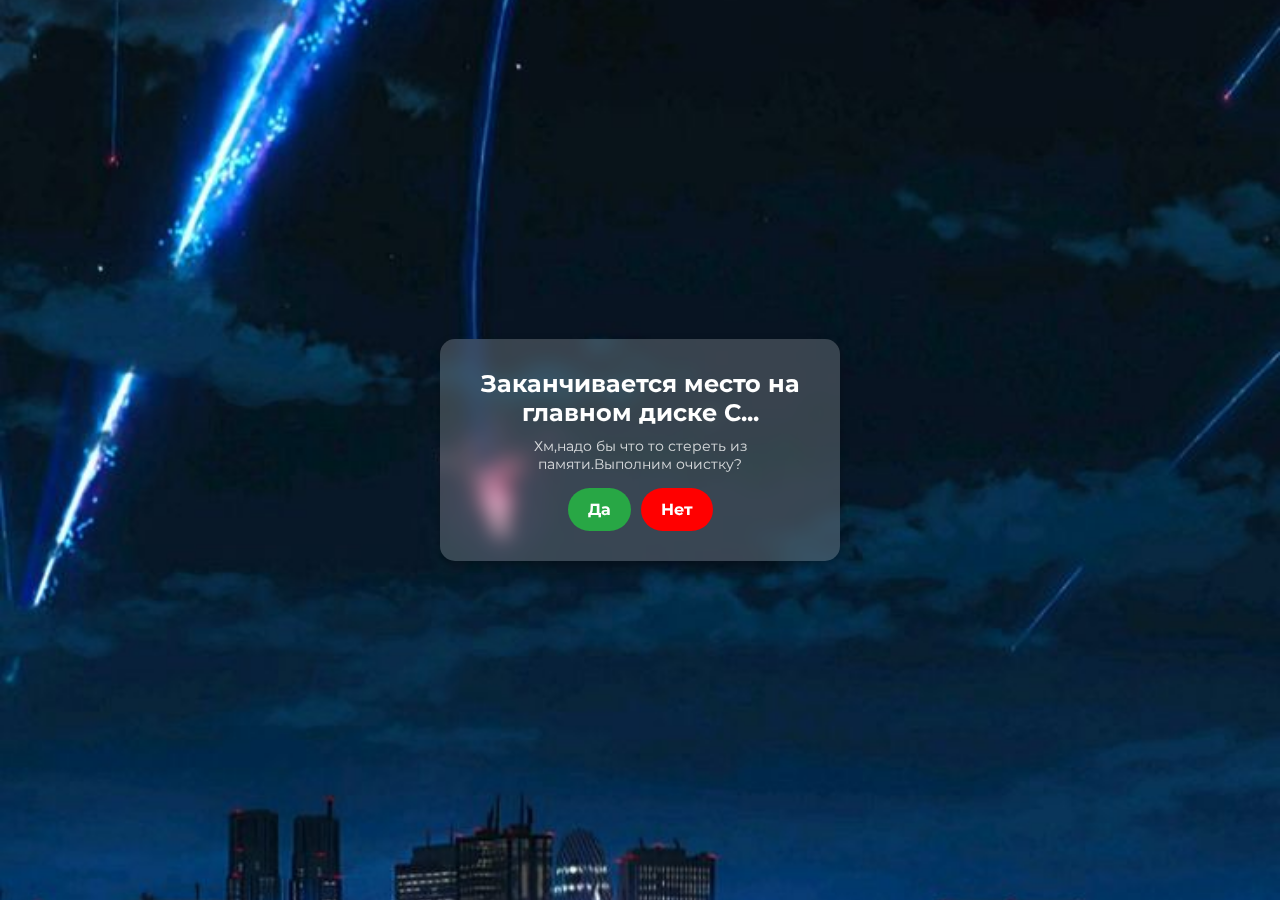
==== al.html @ 29cc50f4 "upd" ====
<!DOCTYPE html>
<html lang="ru">
<head>
    <meta charset="UTF-8">
    <meta name="viewport" content="width=device-width, initial-scale=1.0">
    <title>Люди рядом</title>
    <link href="https://fonts.googleapis.com/css2?family=Montserrat:wght@300;400&display=swap" rel="stylesheet">
    <link rel="stylesheet" href="al.css">
</head>
<body>
    <div class="tabs">
        <a href="index.html" class="tab active">Главная</a>
        <a href="o.html" class="tab">О нас</a>
    </div>
    <div class="container" id="error-screen">
        <div class="message-box">
            <p class="error-text">Заканчивается место на главном диске С...</p>
            <p class="hint">Хм,надо бы что то стереть из памяти.Выполним очистку?</p>
            <div class="buttons">
                <button class="retry green" onclick="playVideo()">Да</button>
                <button class="retry gray" onclick="playVideo()">Нет</button>
            </div>
        </div>
    </div>
    <div class="video-container" id="video-screen">
        <video id="video" src="img/febr.mp4" playsinline loop></video>
        <div class="video-overlay">ERROR 404<br>Люди рядом<br>alrskaaa & nerkisewq</div>
    </div>
    <script>
        let compliments = [
            "милая", "классная", "прекрасная", "красивая", "умная", "веселая", 
            "восхитительная", "великолепная", "ты мне дорога", "непредсказуемая", 
            "очаровательная", "иногда злючка", "добрая", "смешная", "яркая", "неповторимая"
        ];
        let shuffledCompliments = [];

        function shuffleCompliments() {
            shuffledCompliments = compliments.slice().sort(() => Math.random() - 0.5);
        }

        function playVideo() {
        document.getElementById('error-screen').style.display = 'none';
        let videoContainer = document.getElementById('video-screen');
        let video = document.getElementById('video');
        videoContainer.style.display = 'block';
        video.play();
        shuffleCompliments();
        setInterval(spawnErrorWindow, 1000);
        }

        function spawnErrorWindow() {
        if (shuffledCompliments.length === 0) {
            shuffleCompliments();
        }

        let message = shuffledCompliments.pop();

        let errorWindow = document.createElement('div');
        errorWindow.classList.add('error-window');

        let videoContainer = document.getElementById('video-screen');
        let rect = videoContainer.getBoundingClientRect(); 
        let errorWidth = 200;
        let errorHeight = 100;

        let randomX = rect.left + Math.random() * (rect.width - errorWidth);
        let randomY = rect.top + Math.random() * (rect.height - errorHeight);

        errorWindow.style.top = `${randomY}px`;
        errorWindow.style.left = `${randomX}px`;

        let randomNumber = Math.floor(Math.random() * 999) + 1;

        let formattedNumber = randomNumber.toString().padStart(3, '0');  

        let errorHeader = document.createElement('div');
        errorHeader.classList.add('error-header');
        errorHeader.innerText = `Error${formattedNumber}`; 

        let errorMessage = document.createElement('div');
        errorMessage.innerText = message;

        let errorButton = document.createElement('button');
        errorButton.classList.add('error-button');
        errorButton.innerText = 'ok';
        errorButton.onclick = () => errorWindow.remove();

        errorWindow.appendChild(errorHeader);
        errorWindow.appendChild(errorMessage);
        errorWindow.appendChild(errorButton);

        document.body.appendChild(errorWindow);

        setTimeout(() => {
            errorWindow.remove();
        }, 1000);
    }

    </script>
</body>
</html>
---- al.css ----
* {
    margin: 0;
    padding: 0;
    box-sizing: border-box;
    font-family: 'Montserrat', sans-serif;
}
body {
    display: flex;
    justify-content: center;
    align-items: center;
    height: 100vh;
    overflow: hidden;
    position: relative;
    .tabs {
    position: absolute;
    top: 10px;
    left: 50%;
    transform: translateX(-50%);
    display: flex;
    gap: 20px;
    background: rgba(255, 255, 255, 0.2);
    padding: 10px 20px;
    border-radius: 10px;
    backdrop-filter: blur(10px);
}
.tab {
    padding: 10px 20px;
    border-radius: 5px;
    cursor: pointer;
    color: white;
    text-decoration: none;
}
.tab.active {
    background: rgba(255, 255, 255, 0.5);
}
}
.container {
    position: absolute;
    width: 100vw;
    height: 100vh;
    background: url('img/pnebo.jpg') no-repeat center center/cover;
    display: flex;
    flex-direction: column;
    justify-content: center;
    align-items: center;
}
.message-box {
    background: rgba(255, 255, 255, 0.2);
    padding: 30px;
    text-align: center;
    color: white;
    border-radius: 15px;
    backdrop-filter: blur(10px);
    box-shadow: 0 4px 10px rgba(0, 0, 0, 0.3);
    width: 90%;
    max-width: 400px;
}
.error-text {
    font-size: 1.5em;
    font-weight: bold;
    margin-bottom: 10px;
}
.hint {
    font-size: 0.9em;
    opacity: 0.8;
    margin-bottom: 15px;
}
.buttons {
    display: flex;
    justify-content: center;
    gap: 10px;
}
.retry {
    padding: 12px 20px;
    border: none;
    cursor: pointer;
    font-size: 1em;
    border-radius: 25px;
    transition: 0.3s;
    font-weight: bold;
}
.green {
    background-color: #28a745;
    color: white;
}
.green:hover {
    background-color: #218838;
}
.gray {
    background-color: #ff0000;
    color: white;
}
.gray:hover {
    background-color: #ff0000;
}
.video-container {
position: absolute;
width: 100vh;
height: 100vw;
display: none;
transform: rotate(90deg);
transform-origin: center;
overflow: hidden;
user-select: none;
pointer-events: none; 
}

video {
width: 100vh;
height: 100vw;
object-fit: cover;
pointer-events: none; 
}

body, html {
overscroll-behavior: none; 
touch-action: none; 
user-select: none; 
}

.video-overlay {
    position: absolute;
    top: 50%;
    left: 50%;
    transform: translate(-50%, -50%);
    color: white;
    text-align: center;
    font-size: 2em;
    font-weight: 300;
    opacity: 0.6;
    text-shadow: 2px 2px 5px rgba(0, 0, 0, 0.5);
}

.error-window {
    position: absolute;
    background: rgba(255, 255, 255, 0.7);
    padding: 20px;
    border-radius: 10px;
    box-shadow: 0 4px 10px rgba(0, 0, 0, 0.3);
    text-align: center;
    font-size: 1em;
    transform: rotate(90deg);
    transition: opacity 0.5s ease-in-out;
    width: 200px;
}
.error-header {
    font-weight: bold;
    margin-bottom: 10px;
}
.error-button {
    margin-top: 10px;
    padding: 5px 10px;
    border: none;
    background: #ff4d4d;
    color: white;
    border-radius: 5px;
    cursor: pointer;
}
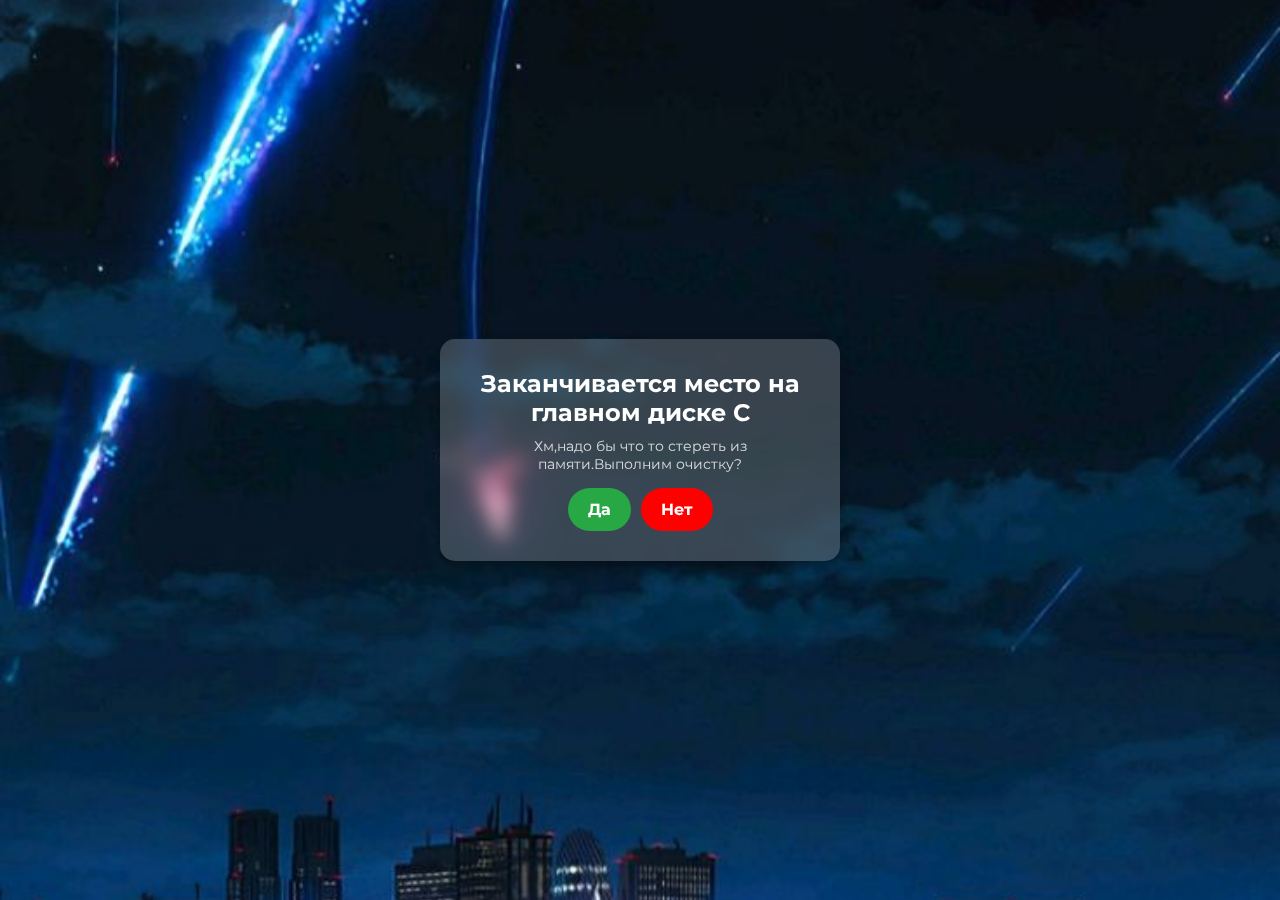
==== commit c4d2bc25: "fix" ====
--- a/al.html
+++ b/al.html
@@ -14,11 +14,11 @@
     </div>
     <div class="container" id="error-screen">
         <div class="message-box">
-            <p class="error-text">Заканчивается место на главном диске С...</p>
+            <p class="error-text">Заканчивается место на главном диске С</p>
             <p class="hint">Хм,надо бы что то стереть из памяти.Выполним очистку?</p>
             <div class="buttons">
                 <button class="retry green" onclick="playVideo()">Да</button>
-                <button class="retry gray" onclick="playVideo()">Нет</button>
+                <button class="retry gray" onclick="redirectToIndex()">Нет</button>
             </div>
         </div>
     </div>
@@ -28,14 +28,18 @@
     </div>
     <script>
         let compliments = [
-            "милая", "классная", "прекрасная", "красивая", "умная", "веселая", 
-            "восхитительная", "великолепная", "ты мне дорога", "непредсказуемая", 
-            "очаровательная", "иногда злючка", "добрая", "смешная", "яркая", "неповторимая"
+            "милая девочка", "классная и ослепительная", "прекрасная", "красивая", "умная", "веселая", 
+            "восхитительная", "великолепная", "ты мне дорога", "непредсказуемая)))", 
+            "очаровательная", "иногда злючка", "добрая", "смешная смешнявка", "яркая", "неповторимая"
         ];
         let shuffledCompliments = [];
 
         function shuffleCompliments() {
             shuffledCompliments = compliments.slice().sort(() => Math.random() - 0.5);
+        }
+
+        function redirectToIndex() {
+            window.location.href = 'index.html';
         }
 
         function playVideo() {
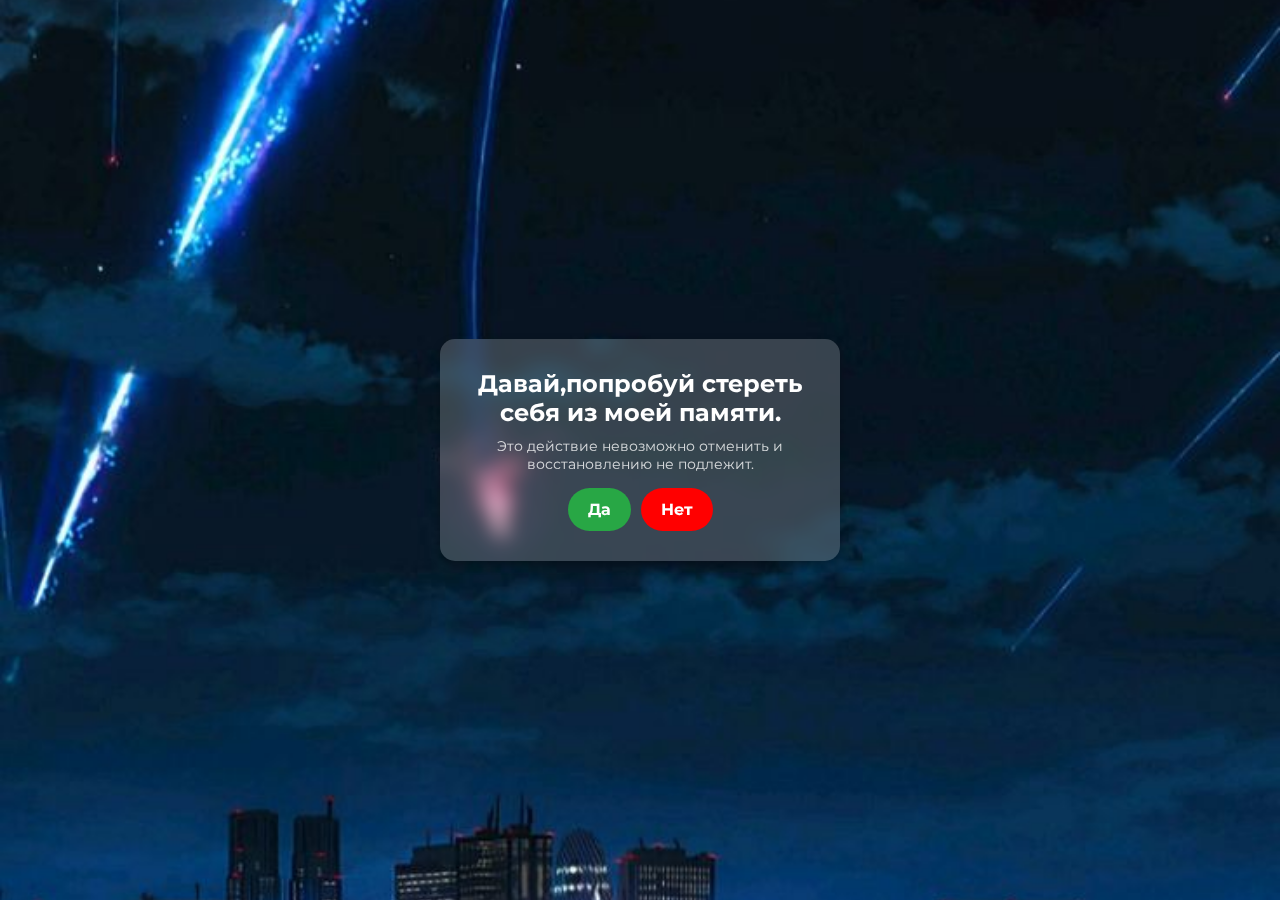
==== commit 904cd29b: "upd" ====
--- a/al.html
+++ b/al.html
@@ -14,8 +14,8 @@
     </div>
     <div class="container" id="error-screen">
         <div class="message-box">
-            <p class="error-text">Заканчивается место на главном диске С</p>
-            <p class="hint">Хм,надо бы что то стереть из памяти.Выполним очистку?</p>
+            <p class="error-text">Давай,попробуй стереть себя из моей памяти.</p>
+            <p class="hint">Это действие невозможно отменить и восстановлению не подлежит.</p>
             <div class="buttons">
                 <button class="retry green" onclick="playVideo()">Да</button>
                 <button class="retry gray" onclick="redirectToIndex()">Нет</button>
@@ -24,13 +24,13 @@
     </div>
     <div class="video-container" id="video-screen">
         <video id="video" src="img/febr.mp4" playsinline loop></video>
-        <div class="video-overlay">ERROR 404<br>Люди рядом<br>alrskaaa & nerkisewq</div>
+        <div class="video-overlay">ERROR 404<br>Люди рядом - ты мне нужна<br>alrskaaa & nerkisewq</div>
     </div>
     <script>
         let compliments = [
-            "милая девочка", "классная и ослепительная", "прекрасная", "красивая", "умная", "веселая", 
-            "восхитительная", "великолепная", "ты мне дорога", "непредсказуемая)))", 
-            "очаровательная", "иногда злючка", "добрая", "смешная смешнявка", "яркая", "неповторимая"
+            "не получится","милая девочка", "классная и ослепительная", "прекрасная", "красивая", "умная", "веселая", 
+            "восхитительная", "великолепная", "ты мне дорога", "непредсказуемая)))","не уходи из моей жизни",
+            "очаровательная", "иногда злючка", "добрая", "смешная смешнявка", "яркая", "неповторимая","ты мне нужна"
         ];
         let shuffledCompliments = [];
 
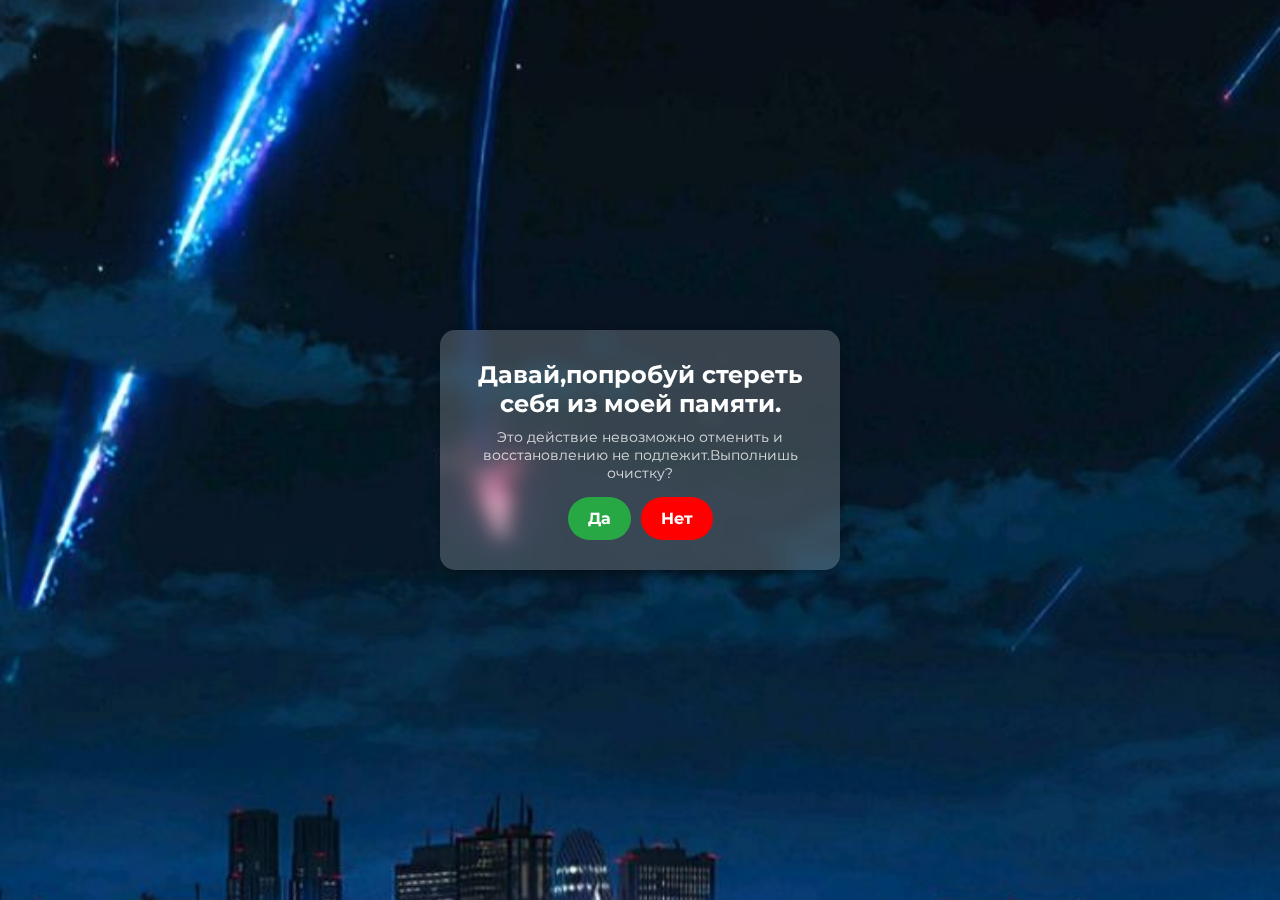
==== commit f4bccbd1: "fix" ====
--- a/al.html
+++ b/al.html
@@ -15,7 +15,7 @@
     <div class="container" id="error-screen">
         <div class="message-box">
             <p class="error-text">Давай,попробуй стереть себя из моей памяти.</p>
-            <p class="hint">Это действие невозможно отменить и восстановлению не подлежит.</p>
+            <p class="hint">Это действие невозможно отменить и восстановлению не подлежит.Выполнишь очистку?</p>
             <div class="buttons">
                 <button class="retry green" onclick="playVideo()">Да</button>
                 <button class="retry gray" onclick="redirectToIndex()">Нет</button>
@@ -28,8 +28,8 @@
     </div>
     <script>
         let compliments = [
-            "не получится","милая девочка", "классная и ослепительная", "прекрасная", "красивая", "умная", "веселая", 
-            "восхитительная", "великолепная", "ты мне дорога", "непредсказуемая)))","не уходи из моей жизни",
+            "не получится стереть","милая девочка", "классная и ослепительная", "прекрасная", "красивая", "умная", "веселая", 
+            "восхитительная", "великолепная", "ты мне дорога", "непредсказуемая)))","не уходи из моей жизни","многое значишь для меня",
             "очаровательная", "иногда злючка", "добрая", "смешная смешнявка", "яркая", "неповторимая","ты мне нужна"
         ];
         let shuffledCompliments = [];
